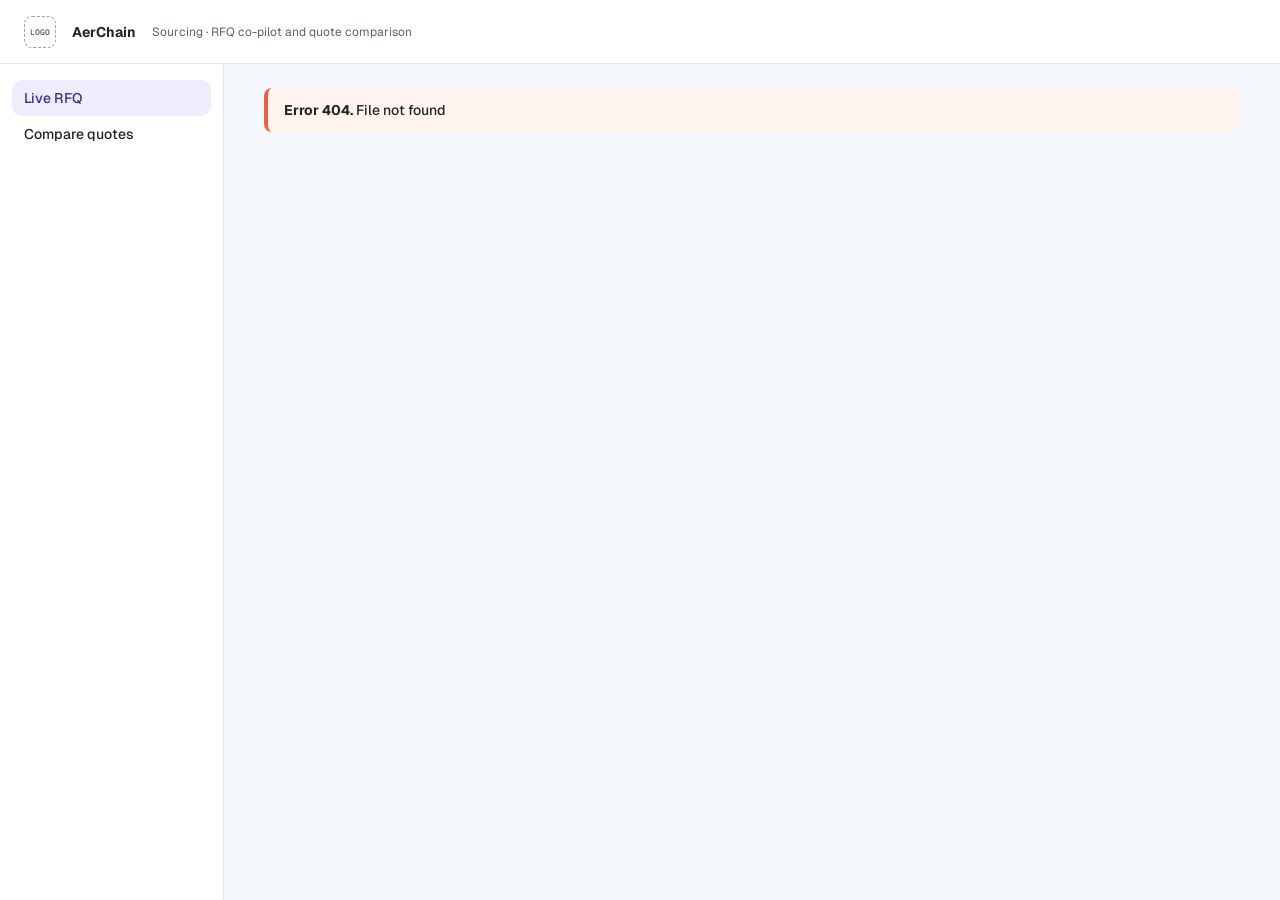
==== web/index.html @ 67c018fb "AerChain Sourcing: Live RFQ builder and Compare quotes Talk an RFQ into existence with an AI co-pilo" ====
<!doctype html>
<html lang="en">
<head>
  <meta charset="utf-8">
  <meta name="viewport" content="width=device-width, initial-scale=1">
  <title>AerChain Sourcing</title>
  <link rel="preconnect" href="https://fonts.googleapis.com">
  <link href="https://fonts.googleapis.com/css2?family=Geist:wght@400;500;600;700;900&family=Geist+Mono:wght@400;500;600&family=Mina:wght@400;700&family=Nunito+Sans:wght@400;600;700&display=swap" rel="stylesheet">
  <link rel="stylesheet" href="/web/tokens.css">
</head>
<body>
  <div class="shell">
    <header class="topbar" id="topbar"></header>
    <nav class="nav" id="nav"></nav>
    <main class="canvas" id="view"></main>
  </div>
  <script type="module" src="/web/app.js"></script>
</body>
</html>
---- web/tokens.css ----
/* AerChain Sourcing: Design System tokens and the styles used by Live RFQ and Compare quotes. */
:root {
  --primary: #373192;
  --btn-gradient: linear-gradient(90deg, #3B03C5, #9B38FC);
  --outline: #5A35CF;
  --link: #2D62FF;
  --coral: #F15F3D;
  --cyan: #47DEFF;
  --ink: #242526;
  --ink-muted: #5B6170;
  --dark-blue: #100E5B;
  --canvas: #F4F7FB;
  --card: #FFFFFF;
  --border: #E3E6EE;
  --border-strong: #C9CEDA;
  --ok-fg: #114E0B;    --ok-bg: #CEF5CA;
  --warn-fg: #5E5515;  --warn-bg: #FCF8D8;
  --err-fg: #3B0B0B;   --err-bg: #F8E4E4;
  --neu-fg: #3D4250;   --neu-bg: #ECEEF2;
  --ind-fg: #373192;   --ind-bg: #EEEDFB;
  --r-pill: 6px; --r-chip: 8px; --r-btn: 10px; --r-card: 16px; --r-drawer: 24px;
  --e1: 0 4px 12px rgba(16,14,91,.10);
  --e2: 0 16px 40px rgba(16,14,91,.16);
  --e3: 0 8px 24px rgba(16,14,91,.24);
  --focus: 0 0 0 1px #2D62FF, 0 0 0 4px rgba(45,98,255,.30);
  --font-ui: Geist, system-ui, sans-serif;
  --font-mono: "Geist Mono", ui-monospace, monospace;
  --font-body: Avenir, "Avenir Next", "Nunito Sans", sans-serif;
  --font-display: Mina, Geist, sans-serif;
}
* { box-sizing: border-box; }
html, body { margin: 0; height: 100%; }
body { background: var(--canvas); color: var(--ink); font: 500 14px/20px var(--font-ui); -webkit-font-smoothing: antialiased; }
a { color: var(--link); text-decoration: none; }
a:hover { text-decoration: underline; }
h1, h2, h3 { margin: 0; }
.h4 { font: 600 24px/1.3 var(--font-ui); }
.h5 { font: 600 20px/1.5 var(--font-ui); }
.meta { font: 400 12px/16px var(--font-ui); color: var(--ink-muted); }
.mono { font-family: var(--font-mono); font-weight: 500; }
.num { font-variant-numeric: tabular-nums; text-align: right; white-space: nowrap; }
.body-text { font: 400 16px/1.5 var(--font-body); }
:focus-visible { outline: none; box-shadow: var(--focus); }
.shell { display: grid; grid-template-rows: 64px 1fr; grid-template-columns: 224px 1fr; height: 100vh; }
.topbar { grid-column: 1 / 3; display: flex; align-items: center; gap: 16px; padding: 0 24px; background: var(--card); border-bottom: 1px solid var(--border); }
.logo { width: 32px; height: 32px; border-radius: 8px; border: 1.5px dashed #9AA1B2; display: grid; place-items: center; font: 600 8px/1 var(--font-mono); color: var(--ink-muted); }
.topbar .event { display: flex; flex-direction: column; }
.topbar .spacer { flex: 1; }
.nav { background: var(--card); border-right: 1px solid var(--border); padding: 16px 12px; overflow: auto; }
.nav a { display: flex; justify-content: space-between; align-items: center; padding: 8px 12px; border-radius: var(--r-btn); color: var(--ink); }
.nav a.active { background: var(--ind-bg); color: var(--primary); }
.nav a:hover { text-decoration: none; background: var(--canvas); }
.canvas { overflow: auto; padding: 24px 40px 64px; }
.card { background: var(--card); border: 1px solid var(--border); border-radius: var(--r-card); padding: 24px; }
.stack { display: flex; flex-direction: column; gap: 16px; }
.row { display: flex; gap: 8px; align-items: center; flex-wrap: wrap; }
table.grid { width: 100%; border-collapse: separate; border-spacing: 0; background: var(--card); }
table.grid th { position: sticky; top: 0; background: var(--card); font: 600 12px/16px var(--font-ui); color: var(--ink-muted); text-align: left; padding: 12px; border-bottom: 1px solid var(--border-strong); }
table.grid td { padding: 12px; border-bottom: 1px solid var(--border); vertical-align: top; }
.btn { height: 40px; padding: 0 16px; border-radius: var(--r-btn); border: 1px solid var(--outline); background: var(--card); color: var(--ink); font: 500 14px/1 var(--font-ui); cursor: pointer; display: inline-flex; align-items: center; gap: 8px; }
.btn.primary { background: var(--btn-gradient); color: #fff; border: 0; }
.btn.ghost { border-color: transparent; background: transparent; color: var(--primary); }
.btn.danger { border-color: #B42318; color: #B42318; }
.btn.sm { height: 32px; padding: 0 12px; }
.btn[disabled] { opacity: .45; cursor: not-allowed; }
input, select, textarea { height: 40px; border-radius: var(--r-btn); border: 1px solid var(--border-strong); padding: 0 12px; font: 500 14px var(--font-ui); background: var(--card); color: var(--ink); }
textarea { height: auto; padding: 10px 12px; font: 400 14px/1.5 var(--font-body); }
.pill { display: inline-flex; align-items: center; gap: 4px; height: 22px; padding: 0 8px; border-radius: var(--r-pill); font: 500 11px/1 var(--font-mono); letter-spacing: .02em; white-space: nowrap; }
.pill.xs { height: 18px; padding: 0 6px; font-size: 10px; }
.tone-success { color: var(--ok-fg); background: var(--ok-bg); }
.tone-warning { color: var(--warn-fg); background: var(--warn-bg); }
.tone-error { color: var(--err-fg); background: var(--err-bg); }
.tone-indigo { color: var(--ind-fg); background: var(--ind-bg); }
.chip { display: inline-flex; align-items: center; gap: 6px; height: 28px; padding: 0 10px; border-radius: var(--r-chip); border: 1px solid var(--border-strong); background: var(--card); font: 500 12px var(--font-ui); }
.callout { border-left: 4px solid var(--coral); background: #FFF4F0; color: var(--ink); padding: 12px 16px; border-radius: 8px; }
.scrim { position: fixed; inset: 0; background: rgba(16,14,91,.4); display: none; z-index: 20; }
.scrim.open { display: block; }
.toast { position: fixed; bottom: 24px; left: 50%; transform: translateX(-50%); background: var(--dark-blue); color: #fff; padding: 12px 16px; border-radius: 12px; box-shadow: var(--e3); z-index: 40; }
.empty { padding: 48px; text-align: center; color: var(--ink-muted); }
.page { max-width: 1400px; }
.split { display: grid; grid-template-columns: minmax(0, 1fr) 360px; gap: 24px; align-items: start; }
.grid2 { display: grid; grid-template-columns: 1fr 1fr; gap: 16px; }
.right { margin-left: auto; }
.nowrap { white-space: nowrap; }
.muted { color: var(--ink-muted); }
.small { font-size: 12px; line-height: 16px; }
.strong { font-weight: 600; }
.label { font: 600 11px/16px var(--font-mono); letter-spacing: .06em; text-transform: uppercase; color: var(--ink-muted); }
.card.pad0 { padding: 0; overflow: hidden; }
.card.tight { padding: 16px; }
.card + .card { margin-top: 0; }
.mt16 { margin-top: 16px; }
.mb8 { margin-bottom: 8px; }
.link { color: var(--link); cursor: pointer; background: none; border: 0; padding: 0; font: inherit; }
.link:hover { text-decoration: underline; }
input[type=checkbox], input[type=radio] { width: 16px; height: 16px; accent-color: var(--primary); }
input.inline, select.inline { height: 32px; }
.field { display: flex; flex-direction: column; gap: 6px; }
.field > label { font: 500 12px/16px var(--font-ui); color: var(--ink); }
.field .hint { font-size: 12px; color: var(--ink-muted); }
.field .err { font-size: 12px; color: var(--err-fg); }
textarea.full, input.full, select.full { width: 100%; }
.tabs { display: flex; gap: 24px; border-bottom: 1px solid var(--border); margin-bottom: 16px; }
.tabs button { background: none; border: 0; padding: 8px 0; font: 500 14px var(--font-ui); color: var(--ink); cursor: pointer; border-bottom: 2px solid transparent; }
.tabs button.active { color: var(--primary); border-bottom-color: var(--primary); font-weight: 600; }
.tabs button .n { font: 500 11px var(--font-mono); color: var(--ink-muted); margin-left: 4px; }
.chip.on { border-color: var(--outline); color: var(--primary); background: var(--ind-bg); }
.chip button { border: 0; background: none; cursor: pointer; color: inherit; padding: 0 0 0 2px; font-size: 13px; }
select.chip { height: 28px; padding: 0 8px; }
.parts { display: grid; grid-template-columns: 1fr 80px 40px; gap: 6px 12px; align-items: center; font-size: 13px; }
.modal-scrim { position: fixed; inset: 0; background: rgba(16,14,91,.4); z-index: 50; display: grid; place-items: center; }
.modal { width: 520px; max-width: calc(100vw - 32px); background: var(--card); border-radius: 24px; box-shadow: var(--e2); padding: 28px; max-height: calc(100vh - 64px); overflow: auto; }
.modal .actions { display: flex; justify-content: flex-end; gap: 8px; margin-top: 20px; padding-top: 16px; border-top: 1px solid var(--border); }
@keyframes spin { to { transform: rotate(360deg); } }
.bubble-q { align-self: flex-end; background: var(--dark-blue); color: #fff; border-radius: 16px 16px 4px 16px; padding: 12px 16px; max-width: 75%; font: 400 15px/1.45 var(--font-body); }
.answer { background: var(--card); border: 1px solid var(--border); border-radius: 16px; padding: 20px; display: flex; flex-direction: column; gap: 14px; }
.answer table.grid th, .answer table.grid td { padding: 8px 10px; font-size: 13px; }
details.query summary { cursor: pointer; color: var(--primary); font-weight: 600; font-size: 13px; }
@keyframes flash { from { background: var(--ind-bg); } to { background: transparent; } }
.flash { animation: flash 1.6s ease-out; }
.modal:has(.history) { width: 960px; }
.history table.grid td, .history table.grid th { white-space: nowrap; }
.history table.grid td.scope { white-space: normal; min-width: 280px; }
.history .clamp { display: -webkit-box; -webkit-line-clamp: 2; -webkit-box-orient: vertical; overflow: hidden; }
.viewer-scrim { position: fixed; inset: 0; background: rgba(16,14,91,.55); z-index: 60; display: grid; place-items: center; }
.viewer { width: calc(100vw - 48px); height: calc(100vh - 48px); background: var(--card); border-radius: var(--r-card); box-shadow: var(--e2); display: flex; flex-direction: column; overflow: hidden; }
.viewer-bar { display: flex; align-items: center; gap: 12px; padding: 12px 16px; border-bottom: 1px solid var(--border); flex-wrap: wrap; }
.viewer-bar .spacer { flex: 1; }
.viewer-body { flex: 1; overflow: auto; background: #E9ECF2; outline: none; cursor: grab; }
.viewer-body.dragging { cursor: grabbing; user-select: none; }
.viewer-pages { display: flex; flex-direction: column; align-items: center; gap: 16px; padding: 24px; width: max-content; min-width: 100%; box-sizing: border-box; }
.viewer-pages img { display: block; background: #fff; box-shadow: var(--e1); max-width: none; }
.viewer-doc { margin: 24px; background: #fff; padding: 24px; border-radius: 8px; width: max-content; min-width: calc(100% - 48px); box-sizing: border-box; cursor: auto; }
.viewer-text { white-space: pre-wrap; font: 400 13px/1.5 var(--font-mono); max-width: 1100px; }
.btn { white-space: nowrap; flex-shrink: 0; }
.canvas.fill-view { padding: 12px 20px; overflow: hidden; }
.cmp-grid { display: grid; grid-template-columns: minmax(0,1fr) 380px; gap: 16px; height: 100%; min-height: 0; }
.cmp-left { display: flex; flex-direction: column; gap: 8px; min-width: 0; min-height: 0; height: 100%; }
.cmp-chat { display: flex; flex-direction: column; gap: 12px; height: 100%; min-height: 0; overflow: hidden; }
.cmp-head { display: flex; align-items: center; gap: 8px; }
.cmp-head select { flex: 1 1 200px; min-width: 0; max-width: 460px; height: 36px; }
.cmp-btns { display: flex; gap: 8px; margin-left: auto; flex-shrink: 0; }
.stats-strip { display: flex; flex-wrap: wrap; gap: 4px 20px; font-size: 13px; padding: 2px 2px; }
.stat-i { display: inline-flex; gap: 6px; align-items: baseline; }
.stat-i b { font-weight: 600; color: var(--dark-blue); }
.cmp-tabrow { display: flex; align-items: flex-end; justify-content: space-between; gap: 12px; border-bottom: 1px solid var(--border); flex-wrap: wrap; }
.cmp-tabrow .tabs { border-bottom: 0; margin: 0; gap: 20px; }
.cmp-tabrow > .row { padding-bottom: 6px; }
.fill { display: flex; flex-direction: column; gap: 8px; flex: 1; min-height: 0; }
.fill > .cmp-table { flex: 1; min-height: 0; max-height: none; }
@media (max-width: 1100px) {
  .canvas.fill-view { overflow: auto; }
  .cmp-grid { grid-template-columns: 1fr; height: auto; }
  .cmp-left { height: 82vh; }
  .cmp-chat { height: 70vh; }
}
.cmp-table { overflow: auto; border: 1px solid var(--border); border-radius: 12px; }
.cmp-table table.grid th { z-index: 3; }
.cmp-table .fz { position: sticky; background: var(--card); z-index: 2; }
.cmp-table table.grid th.fz { z-index: 5; }
.cmp-table .fz-last { box-shadow: 1px 0 0 var(--border-strong); }
.cmp-table table.grid th { white-space: nowrap; }
.cmp-table table.grid td { font-size: 13px; }
.cmp-table td.best { background: var(--ok-bg); color: var(--ok-fg); font-weight: 600; }
.cmp-table td.wrap { min-width: 220px; max-width: 360px; white-space: normal; }
.chat-md table { border-collapse: collapse; font-size: 12px; margin: 6px 0; }
.chat-md th, .chat-md td { border: 1px solid var(--border); padding: 3px 6px; text-align: left; }
.chat-md p { margin: 0 0 6px; }
.chat-md ul, .chat-md ol { margin: 0 0 6px; padding-left: 18px; }
.clamp3 { display: -webkit-box; -webkit-line-clamp: 1; -webkit-box-orient: vertical; overflow: hidden; }
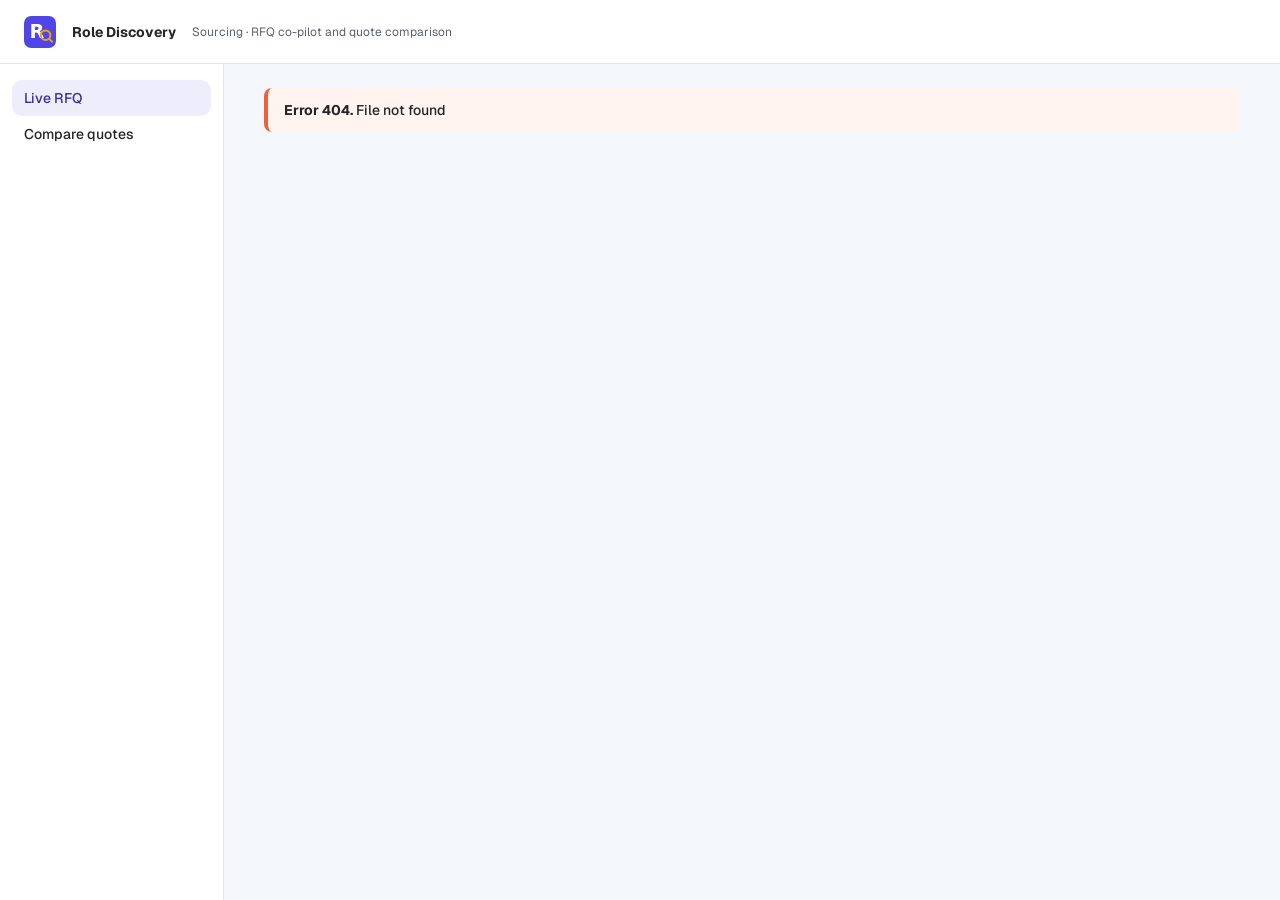
==== commit 058d958a: "Rebrand to Role Discovery with its logo Name and logo in the top bar, browser tab, vendor upload pag" ====
--- a/web/index.html
+++ b/web/index.html
@@ -3,7 +3,8 @@
 <head>
   <meta charset="utf-8">
   <meta name="viewport" content="width=device-width, initial-scale=1">
-  <title>AerChain Sourcing</title>
+  <title>Role Discovery Sourcing</title>
+  <link rel="icon" type="image/svg+xml" href="/web/logo.svg">
   <link rel="preconnect" href="https://fonts.googleapis.com">
   <link href="https://fonts.googleapis.com/css2?family=Geist:wght@400;500;600;700;900&family=Geist+Mono:wght@400;500;600&family=Mina:wght@400;700&family=Nunito+Sans:wght@400;600;700&display=swap" rel="stylesheet">
   <link rel="stylesheet" href="/web/tokens.css">
--- a/web/tokens.css
+++ b/web/tokens.css
@@ -1,4 +1,4 @@
-/* AerChain Sourcing: Design System tokens and the styles used by Live RFQ and Compare quotes. */
+/* Role Discovery Sourcing: Design System tokens and the styles used by Live RFQ and Compare quotes. */
 :root {
   --primary: #373192;
   --btn-gradient: linear-gradient(90deg, #3B03C5, #9B38FC);
@@ -43,7 +43,7 @@
 :focus-visible { outline: none; box-shadow: var(--focus); }
 .shell { display: grid; grid-template-rows: 64px 1fr; grid-template-columns: 224px 1fr; height: 100vh; }
 .topbar { grid-column: 1 / 3; display: flex; align-items: center; gap: 16px; padding: 0 24px; background: var(--card); border-bottom: 1px solid var(--border); }
-.logo { width: 32px; height: 32px; border-radius: 8px; border: 1.5px dashed #9AA1B2; display: grid; place-items: center; font: 600 8px/1 var(--font-mono); color: var(--ink-muted); }
+.brand-logo { width: 32px; height: 32px; display: block; }
 .topbar .event { display: flex; flex-direction: column; }
 .topbar .spacer { flex: 1; }
 .nav { background: var(--card); border-right: 1px solid var(--border); padding: 16px 12px; overflow: auto; }
@@ -134,7 +134,7 @@
 .viewer-text { white-space: pre-wrap; font: 400 13px/1.5 var(--font-mono); max-width: 1100px; }
 .btn { white-space: nowrap; flex-shrink: 0; }
 .canvas.fill-view { padding: 12px 20px; overflow: hidden; }
-.cmp-grid { display: grid; grid-template-columns: minmax(0,1fr) 380px; gap: 16px; height: 100%; min-height: 0; }
+.cmp-grid { display: grid; grid-template-columns: minmax(0,1fr) 460px; gap: 16px; height: 100%; min-height: 0; }
 .cmp-left { display: flex; flex-direction: column; gap: 8px; min-width: 0; min-height: 0; height: 100%; }
 .cmp-chat { display: flex; flex-direction: column; gap: 12px; height: 100%; min-height: 0; overflow: hidden; }
 .cmp-head { display: flex; align-items: center; gap: 8px; }
@@ -160,11 +160,24 @@
 .cmp-table table.grid th.fz { z-index: 5; }
 .cmp-table .fz-last { box-shadow: 1px 0 0 var(--border-strong); }
 .cmp-table table.grid th { white-space: nowrap; }
-.cmp-table table.grid td { font-size: 13px; }
+.cmp-table table.grid td { font-size: 11.5px; line-height: 1.35; padding: 7px 10px; }
+.cmp-table table.grid th { font-size: 11px; line-height: 14px; padding: 8px 10px; }
 .cmp-table td.best { background: var(--ok-bg); color: var(--ok-fg); font-weight: 600; }
 .cmp-table td.wrap { min-width: 220px; max-width: 360px; white-space: normal; }
 .chat-md table { border-collapse: collapse; font-size: 12px; margin: 6px 0; }
 .chat-md th, .chat-md td { border: 1px solid var(--border); padding: 3px 6px; text-align: left; }
 .chat-md p { margin: 0 0 6px; }
 .chat-md ul, .chat-md ol { margin: 0 0 6px; padding-left: 18px; }
-.clamp3 { display: -webkit-box; -webkit-line-clamp: 1; -webkit-box-orient: vertical; overflow: hidden; }
+
+/* Chat bubbles: full width, smaller type, no scrolling inside a bubble */
+.card.tight.chat-msg { padding: 10px 12px; font: 400 13px/1.5 var(--font-ui); overflow-wrap: anywhere; white-space: normal; }
+.chat-md table { width: 100%; table-layout: auto; font-size: 11px; }
+.chat-md th, .chat-md td { overflow-wrap: anywhere; vertical-align: top; padding: 3px 5px; }
+.chat-md th { overflow-wrap: normal; }
+.chat-md ul, .chat-md ol { padding-left: 16px; }
+.chat-md p:last-child { margin-bottom: 0; }
+.cmp-chat .bubble-q, #view .bubble-q { font: 400 13px/1.45 var(--font-ui); padding: 9px 13px; }
+
+/* Long text in table cells is shown in full, wrapped */
+.cmp-table td.wrap { min-width: 200px; max-width: 340px; white-space: normal; overflow-wrap: anywhere; line-height: 1.35; }
+.cmp-table td.wrap.long { min-width: 420px; max-width: 760px; font-size: 11px; }
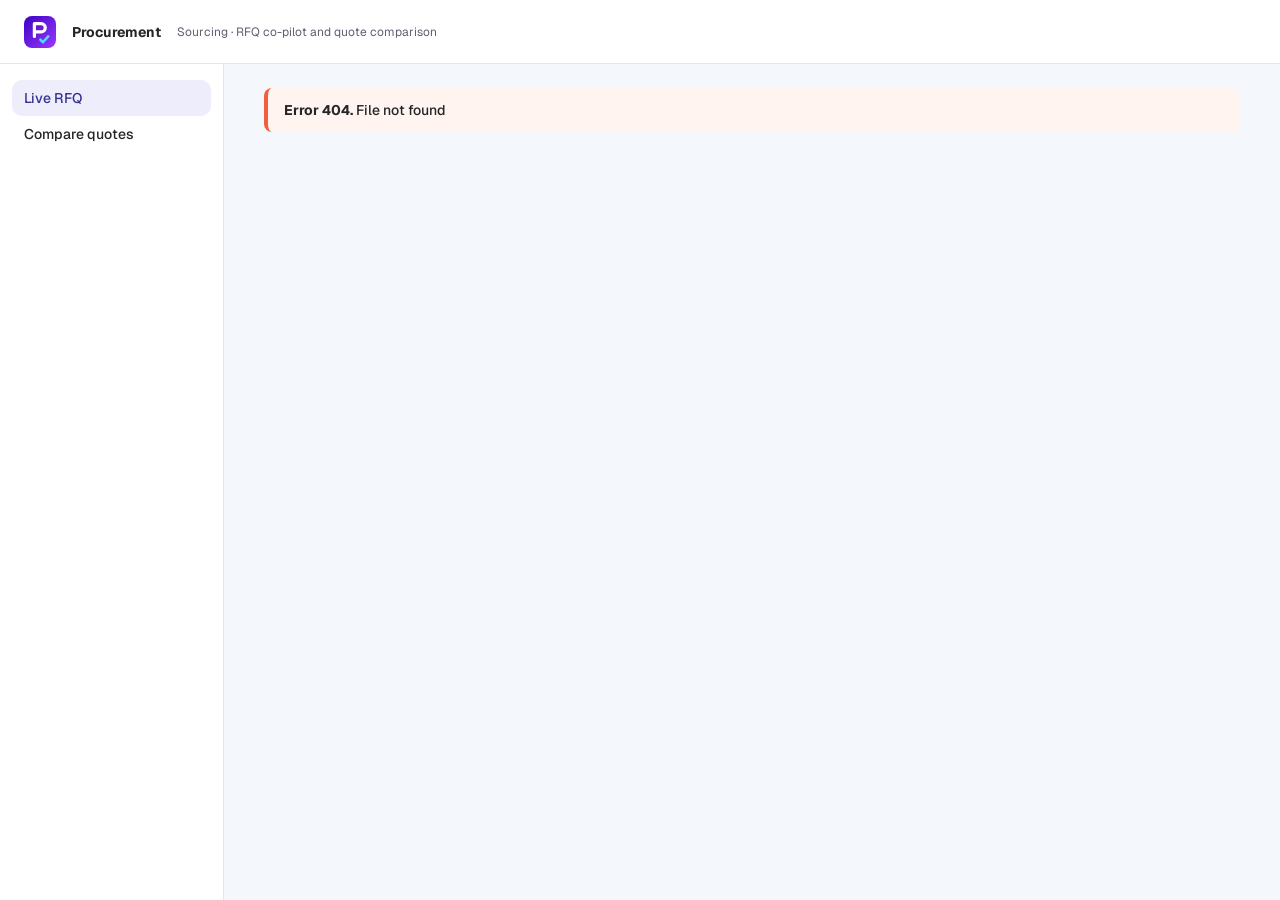
==== commit 429e57af: "Rename to Procurement and add a dedicated logo New P-with-checkmark logo in the app's purple gradien" ====
--- a/web/index.html
+++ b/web/index.html
@@ -3,7 +3,7 @@
 <head>
   <meta charset="utf-8">
   <meta name="viewport" content="width=device-width, initial-scale=1">
-  <title>Role Discovery Sourcing</title>
+  <title>Procurement</title>
   <link rel="icon" type="image/svg+xml" href="/web/logo.svg">
   <link rel="preconnect" href="https://fonts.googleapis.com">
   <link href="https://fonts.googleapis.com/css2?family=Geist:wght@400;500;600;700;900&family=Geist+Mono:wght@400;500;600&family=Mina:wght@400;700&family=Nunito+Sans:wght@400;600;700&display=swap" rel="stylesheet">
--- a/web/tokens.css
+++ b/web/tokens.css
@@ -1,4 +1,4 @@
-/* Role Discovery Sourcing: Design System tokens and the styles used by Live RFQ and Compare quotes. */
+/* Procurement: Design System tokens and the styles used by Live RFQ and Compare quotes. */
 :root {
   --primary: #373192;
   --btn-gradient: linear-gradient(90deg, #3B03C5, #9B38FC);
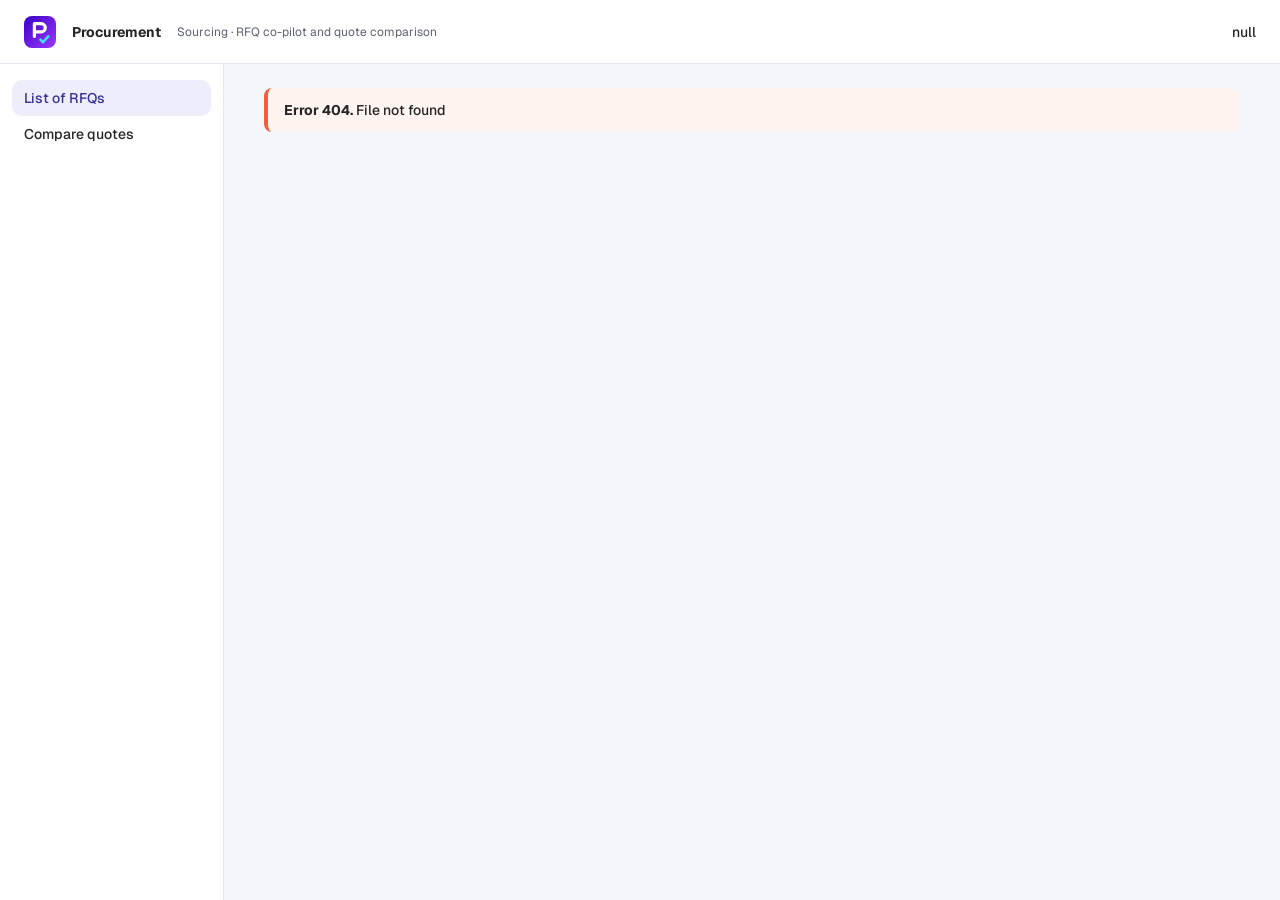
==== commit c270d005: "Visitor alerts: log visits and email the owner with IP, device and network details Co-Authored-By: C" ====
--- a/web/index.html
+++ b/web/index.html
@@ -15,6 +15,7 @@
     <nav class="nav" id="nav"></nav>
     <main class="canvas" id="view"></main>
   </div>
+  <script src="/web/visit.js" defer></script>
   <script type="module" src="/web/app.js"></script>
 </body>
 </html>
--- a/web/tokens.css
+++ b/web/tokens.css
@@ -59,6 +59,7 @@
 table.grid td { padding: 12px; border-bottom: 1px solid var(--border); vertical-align: top; }
 .btn { height: 40px; padding: 0 16px; border-radius: var(--r-btn); border: 1px solid var(--outline); background: var(--card); color: var(--ink); font: 500 14px/1 var(--font-ui); cursor: pointer; display: inline-flex; align-items: center; gap: 8px; }
 .btn.primary { background: var(--btn-gradient); color: #fff; border: 0; }
+.btn.primary.flat { background: var(--primary); }
 .btn.ghost { border-color: transparent; background: transparent; color: var(--primary); }
 .btn.danger { border-color: #B42318; color: #B42318; }
 .btn.sm { height: 32px; padding: 0 12px; }
@@ -181,3 +182,13 @@
 /* Long text in table cells is shown in full, wrapped */
 .cmp-table td.wrap { min-width: 200px; max-width: 340px; white-space: normal; overflow-wrap: anywhere; line-height: 1.35; }
 .cmp-table td.wrap.long { min-width: 420px; max-width: 760px; font-size: 11px; }
+
+.clamp2 { display: -webkit-box; -webkit-line-clamp: 2; -webkit-box-orient: vertical; overflow: hidden; }
+
+/* Scorecard */
+.cmp-table td.sc-hi { background: var(--ok-bg); color: var(--ok-fg); font-weight: 600; }
+.cmp-table td.sc-mid { background: var(--warn-bg); color: var(--warn-fg); }
+.cmp-table td.sc-lo { background: var(--err-bg); color: var(--err-fg); }
+.cmp-table tr.sc-total td { border-top: 2px solid var(--border-strong); background: #F7F8FB; }
+.cmp-table tr.sc-total td.fz { background: #F7F8FB; }
+.pending-card { border-color: var(--outline); background: var(--ind-bg); }
